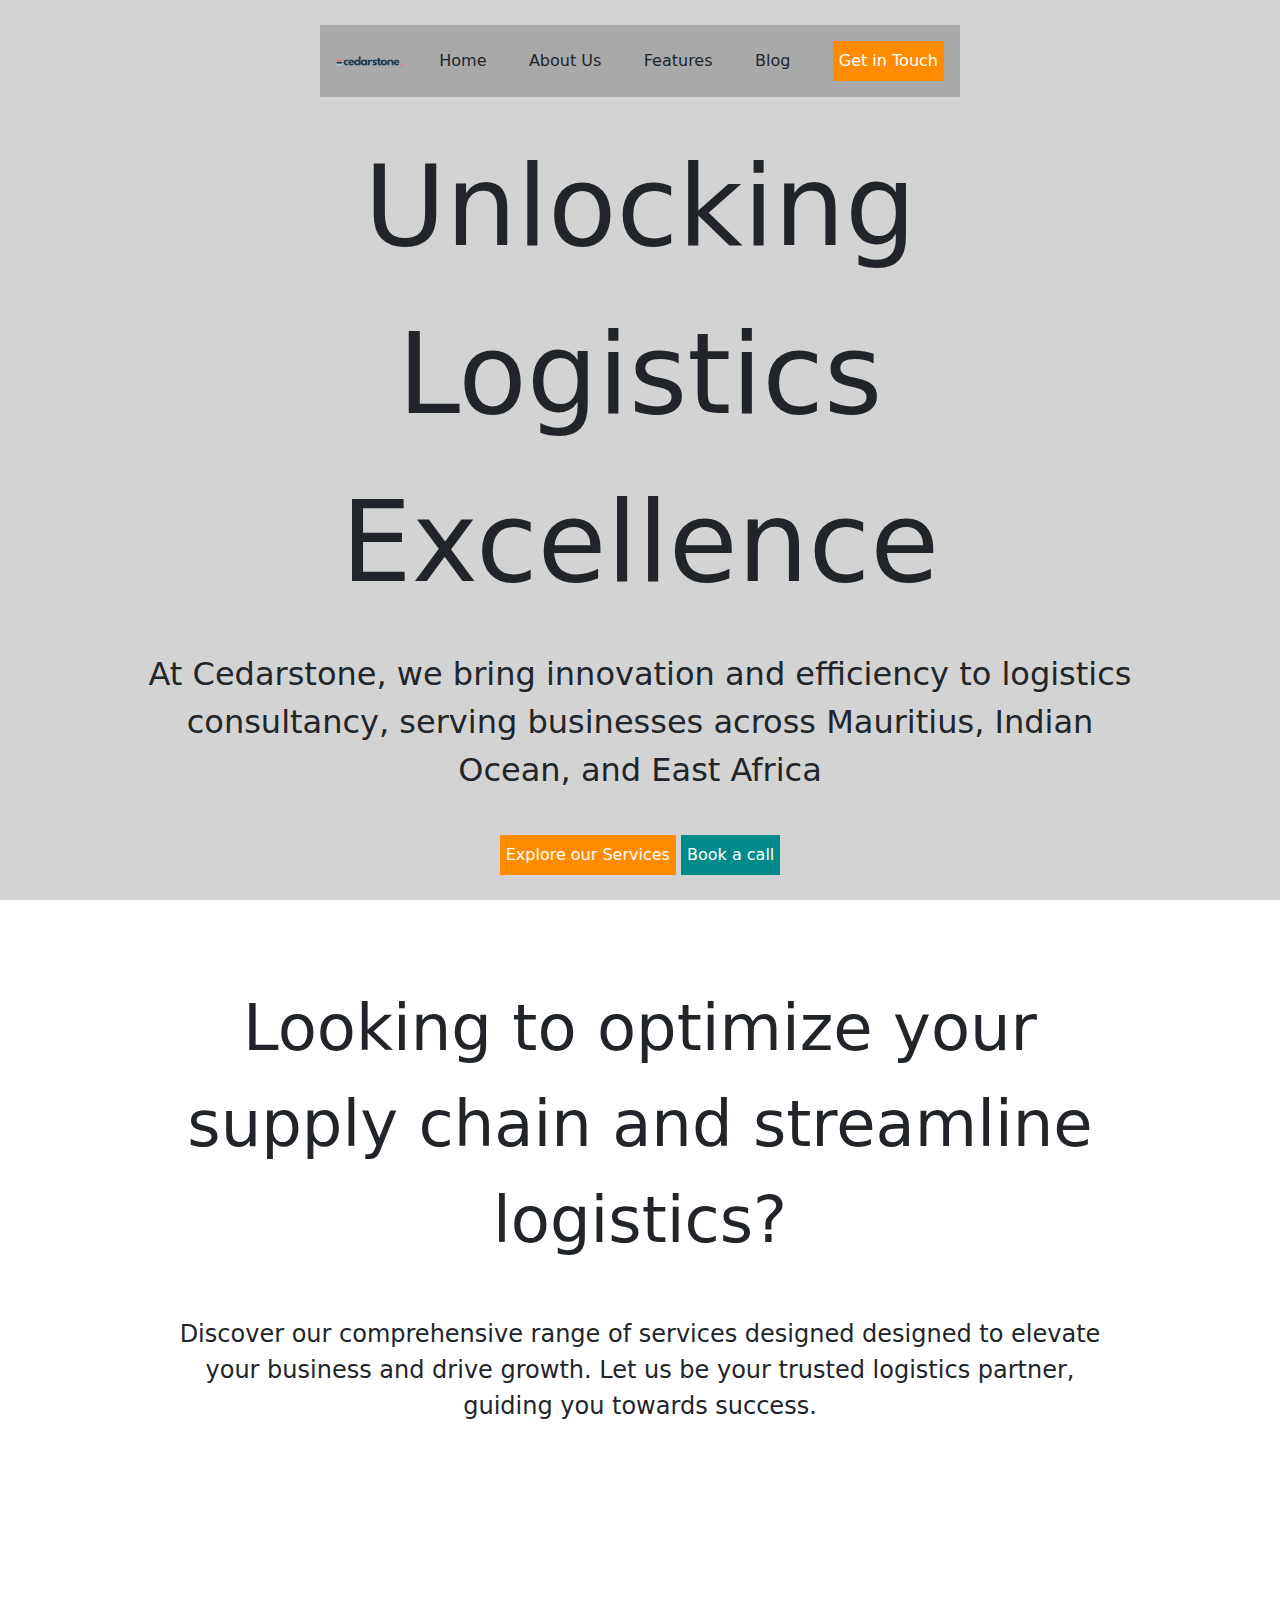
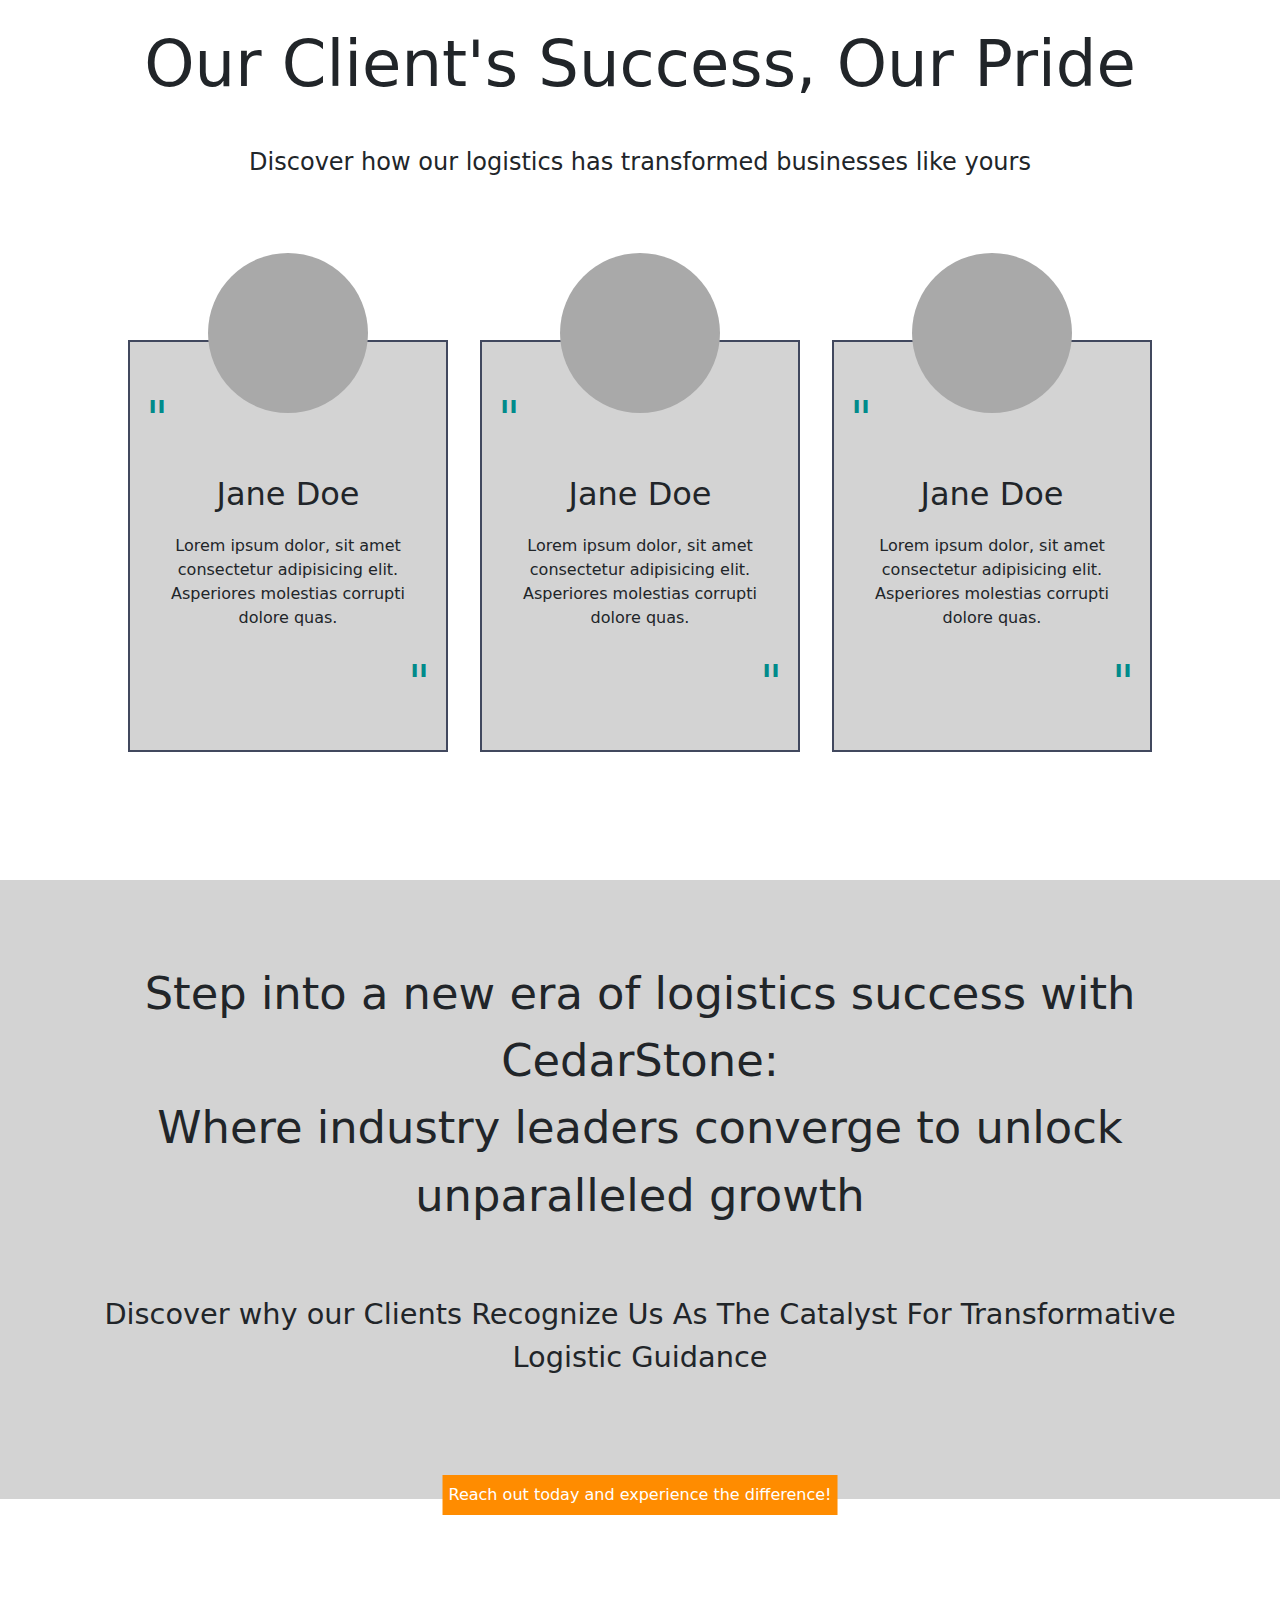
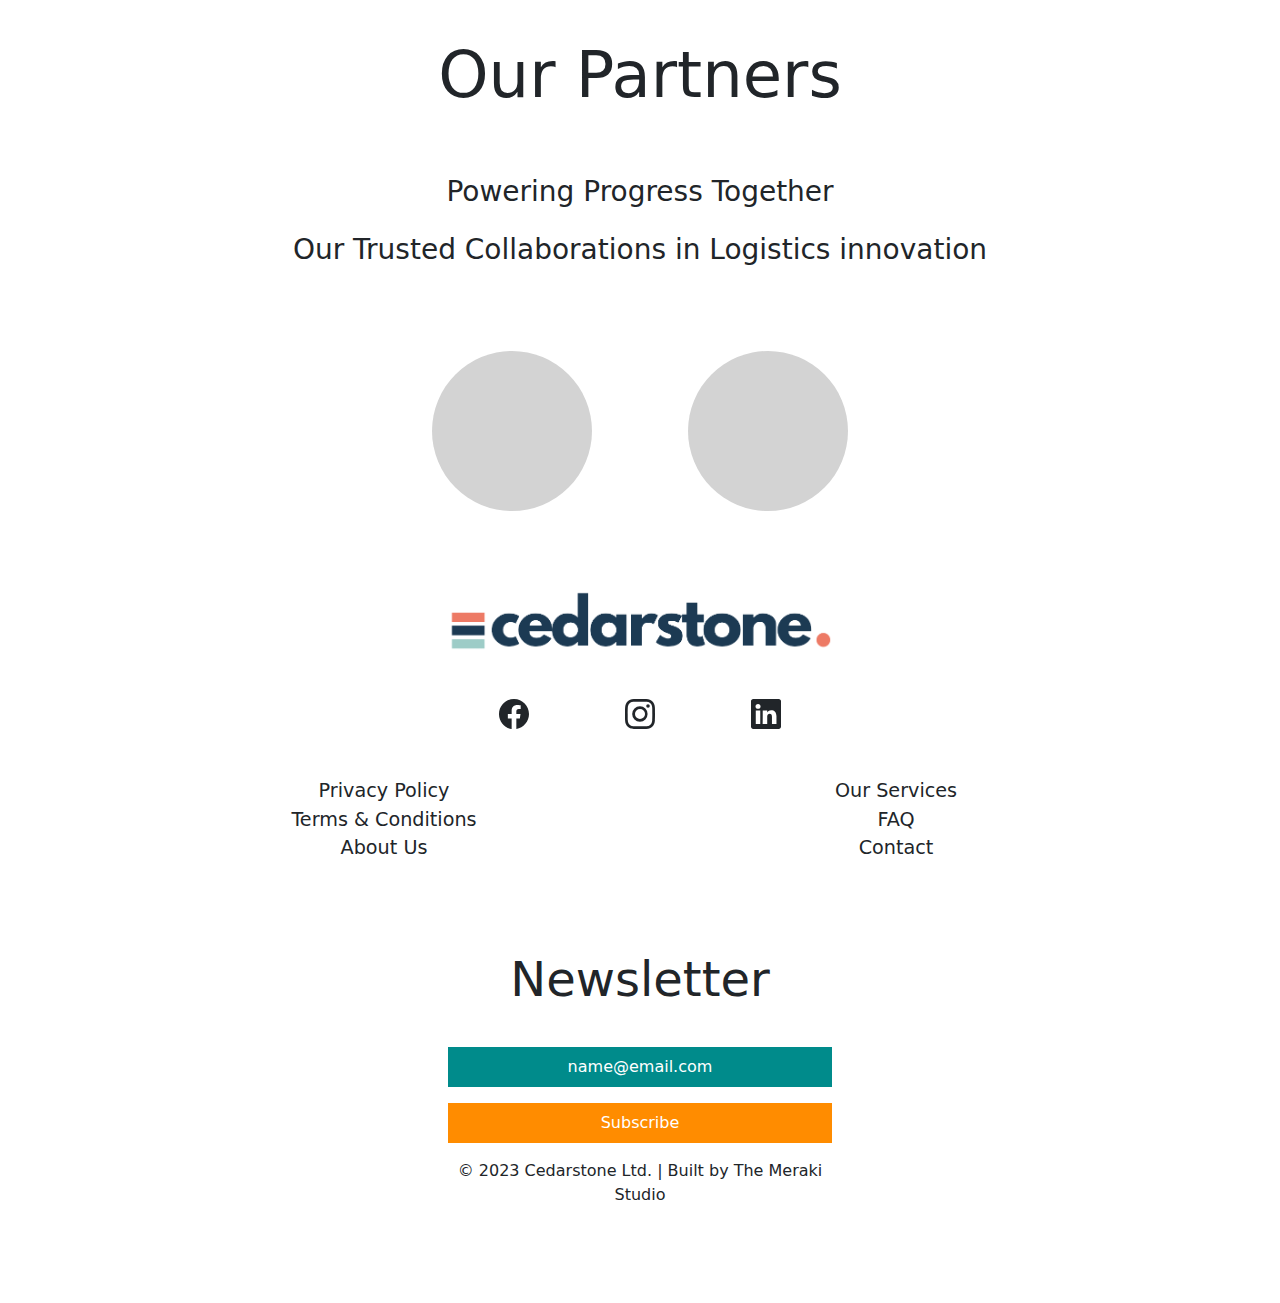
==== index.html @ c0233204 "Add files via upload" ====
<!DOCTYPE html>
<html lang="en">

<head>
  <meta charset="UTF-8">
  <meta name="viewport" content="width=device-width, initial-scale=1.0">
  <title>CedarStone</title>
  <link rel="shortcut icon" href="./Images/Cedarstone_Icon.png" type="image/x-icon">
  <link rel="stylesheet" href="style.css">
  <link rel="stylesheet" href="https://cdn.jsdelivr.net/npm/bootstrap@5.3.1/dist/css/bootstrap.min.css">
</head>

<body>

  <div class="hero">
    <nav class="hero-navbar">
      <div class="hero-navbar-item bg-img">
        <img src="./Images/Cedarstone_Logo_compressed-2-removebg-preview.png" alt="CedarStone logo" loading="lazy"
          width="110%">
      </div>
      <div>Home</div>
      <div>About Us</div>
      <div>Features</div>
      <div>Blog</div>
      <div><button class="yellow-button">Get in Touch</button></div>
    </nav>
    <header class="hero-header">Unlocking Logistics Excellence</header>
    <p class="hero-text">At Cedarstone, we bring innovation and efficiency to logistics
      consultancy, serving businesses across Mauritius, Indian Ocean, and East
      Africa</p>
    <div class="hero-buttons">
      <button class="yellow-button">Explore our Services</button>
      <button class="cyan-button">Book a call</button>
    </div>
  </div>

  <section class="secion">
    <header class="section-header">Looking to optimize your supply chain and streamline logistics?</header>
    <p class="section-text">Discover our comprehensive range of services designed designed to elevate your business and
      drive growth. Let
      us be your trusted logistics partner, guiding you towards success.
    </p>
  </section>

  <Section class="carousel-container">
    <div class="carousel-container-item"></div>
    <div class="carousel-container-item"></div>
    <div class="carousel-container-item"></div>
    <div class="carousel-container-item"></div>
    <div class="carousel-container-item"></div>
  </Section>

  <section>
    <header class="testimonial-header">Our Client's Success, Our Pride</header>
    <p class="testimonial-sub-header">Discover how our logistics has transformed businesses like yours</p>
    <div class="testimonial-container">
      <div class="testimonial">
        <div class="testimonial-pic"></div>
        <p class="cyan testimonial-tick" style="text-align: left;">"</p>
        <p class="testimonial-name">Jane Doe</p>
        <p style="text-align: center;">Lorem ipsum dolor, sit amet consectetur adipisicing elit. Asperiores molestias
          corrupti dolore quas.</p>
        <p class="cyan testimonial-tick" style="text-align: right;">"</p>
      </div>
      <div class="testimonial">
        <div class="testimonial-pic"></div>
        <p class="cyan testimonial-tick" style="text-align: left;">"</p>
        <p class="testimonial-name">Jane Doe</p>
        <p style="text-align: center;">Lorem ipsum dolor, sit amet consectetur adipisicing elit. Asperiores molestias
          corrupti dolore quas.</p>
        <p class="cyan testimonial-tick" style="text-align: right;">"</p>
      </div>
      <div class="testimonial">
        <div class="testimonial-pic"></div>
        <p class="cyan testimonial-tick" style="text-align: left;">"</p>
        <p class="testimonial-name">Jane Doe</p>
        <p style="text-align: center;">Lorem ipsum dolor, sit amet consectetur adipisicing elit. Asperiores molestias
          corrupti dolore quas.</p>
        <p class="cyan testimonial-tick" style="text-align: right;">"</p>
      </div>
    </div>
  </section>

  <section class="cta">
    <div class="cta-container">
      <header class="cta-header">Step into a new era of logistics success with CedarStone:</header>
      <header class="cta-header">Where industry leaders converge to unlock unparalleled growth</header>
      <p class="cta-text">Discover why our Clients Recognize Us As The Catalyst For Transformative Logistic Guidance</p>
      <button class="yellow-button cta-button">Reach out today and experience the difference!</button>
    </div>
  </section>

  <section>
    <header class="partner-header">Our Partners</header>
    <p class="partner-text">Powering Progress Together</p>
    <p class="partner-text">Our Trusted Collaborations in Logistics innovation</p>
    <div class="partner-container">
      <div class="partner-pic"></div>
      <div class="partner-pic"></div>
    </div>
  </section>

  <footer>
    <div class="gallery-container">
      <img src="./Images/Cedarstone_Logo_compressed-2-removebg-preview.png" alt="Cedarstone logo" class="footer-pic">
      <div class="gallery-inner-container">
        <svg xmlns="http://www.w3.org/2000/svg" width="30" height="30" fill="currentColor" class="bi bi-facebook"
          viewBox="0 0 16 16">
          <path
            d="M16 8.049c0-4.446-3.582-8.05-8-8.05C3.58 0-.002 3.603-.002 8.05c0 4.017 2.926 7.347 6.75 7.951v-5.625h-2.03V8.05H6.75V6.275c0-2.017 1.195-3.131 3.022-3.131.876 0 1.791.157 1.791.157v1.98h-1.009c-.993 0-1.303.621-1.303 1.258v1.51h2.218l-.354 2.326H9.25V16c3.824-.604 6.75-3.934 6.75-7.951z" />
        </svg>
        <svg xmlns="http://www.w3.org/2000/svg" width="30" height="30" fill="currentColor" class="bi bi-instagram"
          viewBox="0 0 16 16">
          <path
            d="M8 0C5.829 0 5.556.01 4.703.048 3.85.088 3.269.222 2.76.42a3.917 3.917 0 0 0-1.417.923A3.927 3.927 0 0 0 .42 2.76C.222 3.268.087 3.85.048 4.7.01 5.555 0 5.827 0 8.001c0 2.172.01 2.444.048 3.297.04.852.174 1.433.372 1.942.205.526.478.972.923 1.417.444.445.89.719 1.416.923.51.198 1.09.333 1.942.372C5.555 15.99 5.827 16 8 16s2.444-.01 3.298-.048c.851-.04 1.434-.174 1.943-.372a3.916 3.916 0 0 0 1.416-.923c.445-.445.718-.891.923-1.417.197-.509.332-1.09.372-1.942C15.99 10.445 16 10.173 16 8s-.01-2.445-.048-3.299c-.04-.851-.175-1.433-.372-1.941a3.926 3.926 0 0 0-.923-1.417A3.911 3.911 0 0 0 13.24.42c-.51-.198-1.092-.333-1.943-.372C10.443.01 10.172 0 7.998 0h.003zm-.717 1.442h.718c2.136 0 2.389.007 3.232.046.78.035 1.204.166 1.486.275.373.145.64.319.92.599.28.28.453.546.598.92.11.281.24.705.275 1.485.039.843.047 1.096.047 3.231s-.008 2.389-.047 3.232c-.035.78-.166 1.203-.275 1.485a2.47 2.47 0 0 1-.599.919c-.28.28-.546.453-.92.598-.28.11-.704.24-1.485.276-.843.038-1.096.047-3.232.047s-2.39-.009-3.233-.047c-.78-.036-1.203-.166-1.485-.276a2.478 2.478 0 0 1-.92-.598 2.48 2.48 0 0 1-.6-.92c-.109-.281-.24-.705-.275-1.485-.038-.843-.046-1.096-.046-3.233 0-2.136.008-2.388.046-3.231.036-.78.166-1.204.276-1.486.145-.373.319-.64.599-.92.28-.28.546-.453.92-.598.282-.11.705-.24 1.485-.276.738-.034 1.024-.044 2.515-.045v.002zm4.988 1.328a.96.96 0 1 0 0 1.92.96.96 0 0 0 0-1.92zm-4.27 1.122a4.109 4.109 0 1 0 0 8.217 4.109 4.109 0 0 0 0-8.217zm0 1.441a2.667 2.667 0 1 1 0 5.334 2.667 2.667 0 0 1 0-5.334z" />
        </svg>
        <svg xmlns="http://www.w3.org/2000/svg" width="30" height="30" fill="currentColor" class="bi bi-linkedin"
          viewBox="0 0 16 16">
          <path
            d="M0 1.146C0 .513.526 0 1.175 0h13.65C15.474 0 16 .513 16 1.146v13.708c0 .633-.526 1.146-1.175 1.146H1.175C.526 16 0 15.487 0 14.854V1.146zm4.943 12.248V6.169H2.542v7.225h2.401zm-1.2-8.212c.837 0 1.358-.554 1.358-1.248-.015-.709-.52-1.248-1.342-1.248-.822 0-1.359.54-1.359 1.248 0 .694.521 1.248 1.327 1.248h.016zm4.908 8.212V9.359c0-.216.016-.432.08-.586.173-.431.568-.878 1.232-.878.869 0 1.216.662 1.216 1.634v3.865h2.401V9.25c0-2.22-1.184-3.252-2.764-3.252-1.274 0-1.845.7-2.165 1.193v.025h-.016a5.54 5.54 0 0 1 .016-.025V6.169h-2.4c.03.678 0 7.225 0 7.225h2.4z" />
        </svg>
      </div>
    </div>
    <div class="footer-container">
      <div class="footer-text">Privacy Policy</div>
      <div class="footer-text">Our Services</div>
      <div class="footer-text">Terms & Conditions</div>
      <div class="footer-text">FAQ</div>
      <div class="footer-text">About Us</div>
      <div class="footer-text">Contact</div>
    </div>
    <div class="newsletter-container">
      <p class="newsletter-container-header">Newsletter</p>
      <button class="cyan-button">name@email.com</button>
      <button class="yellow-button">Subscribe</button>
      <p style="text-align: center;">&#169; 2023 Cedarstone Ltd. | Built by The Meraki Studio</p>
    </div>
  </footer>

  <script src="https://cdn.jsdelivr.net/npm/bootstrap@5.3.1/dist/js/bootstrap.bundle.min.js"></script>
</body>

</html>
---- style.css ----
.hero{
    height: 100vh;
    background-color: lightgray;
    display: flex;
    flex-direction: column;
    justify-content: space-evenly;
    align-items: center;
}

.hero-navbar{
    background-color: darkgrey;
    max-width: 50%;
    padding: 1rem;
    display: flex;
    flex-direction: row;
    justify-content: space-between;
    align-items: center;
}

.hero-navbar-item{
    width: 10%;
}

.hero-header{
    max-width: 80%;
    font-size: 7rem;
    text-align: center;
}

.hero-text{
    max-width: 80%;
    font-size: 2rem;
    text-align: center;
}

.cyan-button{
    background-color: darkcyan;
    color: white;
    border: none;
    height: 2.5rem;
}

.cyan{
    color: darkcyan;
}

.yellow-button{
    background-color: darkorange;
    color: white;
    border: none;
    height: 2.5rem;
}

.secion{
    padding: 4rem;
}

.section-header{
    font-size: 4rem;
    max-width: 80%;
    margin: 1rem auto 0 auto;
    text-align: center;
}

.section-text{
    font-size: 1.5rem;
    max-width: 80%;
    margin: 3rem auto;
    text-align: center;
}













.testimonial-header{
    margin-top: 5rem;
    font-size: 4rem;
    text-align: center;
}

.testimonial-sub-header{
    padding: 2rem;
    font-size: 1.5rem;
    text-align: center;
}

.testimonial-container{
    display: flex;
    flex-direction: row;
    max-width: 80%;
    margin: 8rem auto;
    gap: 2rem;
}

.testimonial{
    background-color: lightgray;
    border: 2px solid #41485e;
    padding: 1rem;
}

.testimonial-pic{
    display: inline-block;
    position: relative;
    left: 50%;
    transform: translateX(-50%);
    top: 10%;
    background-color: darkgray;
    height: 10rem;
    width: 10rem;
    margin-top: -10rem;
    border-radius: 50%;
    z-index: 9999;
}

.testimonial-tick{
    font-size: 3rem;
    font-family: 700;
}

.testimonial-name{
    text-align: center;
    font-size: 2rem;
    font-family: 500;
}

.cta{
    background-color: lightgray;
    padding: 5rem 0 0 0;
    margin-bottom: 5rem;
}

.cta-container{
    max-width: 84%; 
    margin: 0 auto;
}

.cta-header{
    font-size: 2.8rem;
    text-align: center;
}

.cta-text{
    font-size: 1.8rem;
    text-align: center;
    padding: 4rem 0;
}

.cta-button{
    position: relative;
    left: 50%;
    transform: translateX(-50%);
    top: 1rem;
}

.partner-header{
    font-size: 4rem;
    text-align: center;
    margin: 8rem auto 3rem auto;
}

.partner-text{
    font-size: 1.75rem;
    text-align: center;
}

.partner-container{
    display: flex;
    flex-direction: row;
    justify-content: space-around;
    margin: 5rem auto;
    max-width: 40%;
}

.partner-pic{
    width: 10rem;
    height: 10rem;
    background-color: lightgray;
    border-radius: 50%;
}

.gallery-container{
    display: flex;
    flex-direction: column;
    max-width: 60%;
    margin: 3rem auto;
    gap: 3rem;
    justify-content: center;
    align-items: center;
}

.gallery-inner-container{
    display: flex;
    flex-direction: row;
    justify-content: space-around;
    gap: 6rem;
}

.footer-pic{
    width: 50%;
}

.footer-container{
    display: grid;
    grid-template-rows: 1fr 1fr 1fr;
    grid-template-columns: 1fr 1fr;
    justify-items: center;
    max-width: 80%;
    margin: 0 auto;
}

.footer-text{
    font-size: 1.2rem;
}

.newsletter-container{
    display: flex;
    flex-direction: column;
    max-width: 30%;
    margin: 5rem auto;
    gap: 1rem;
}

.newsletter-container-header{
    font-size: 3rem;
    text-align: center;
}
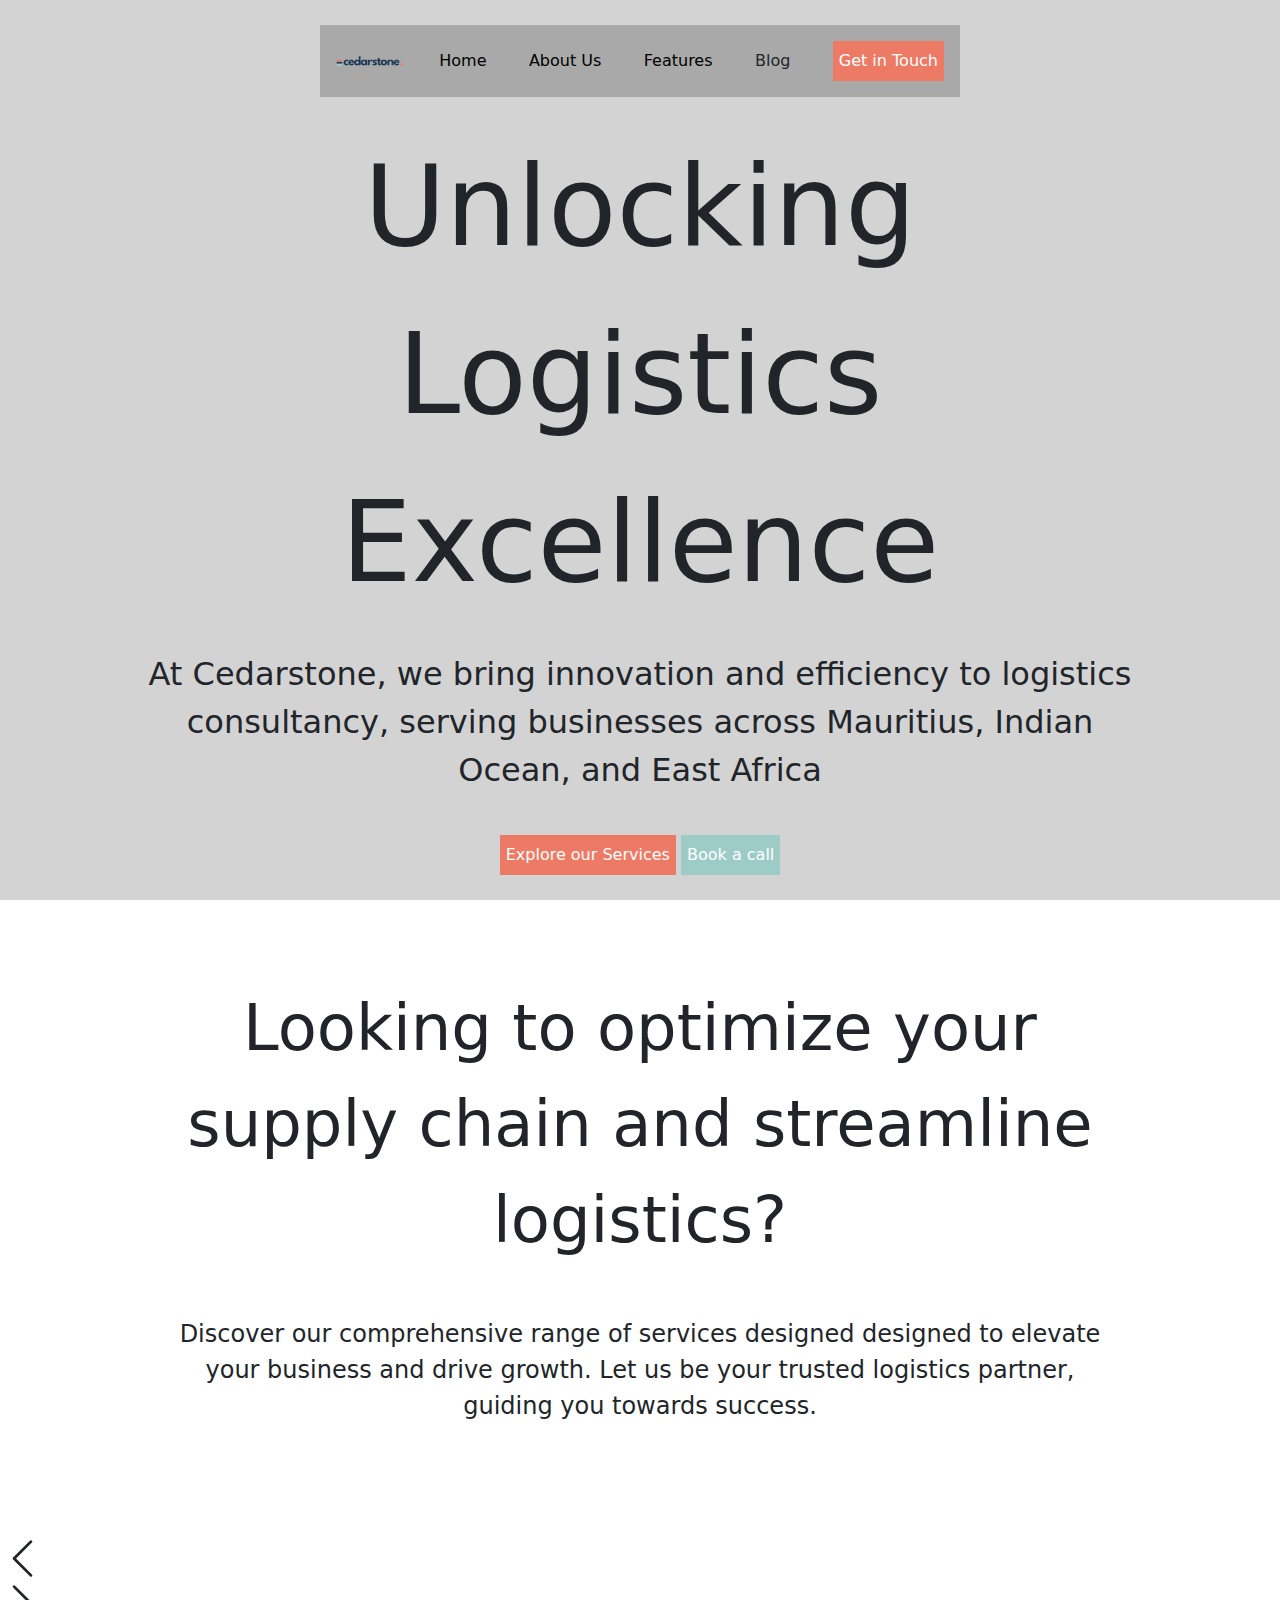
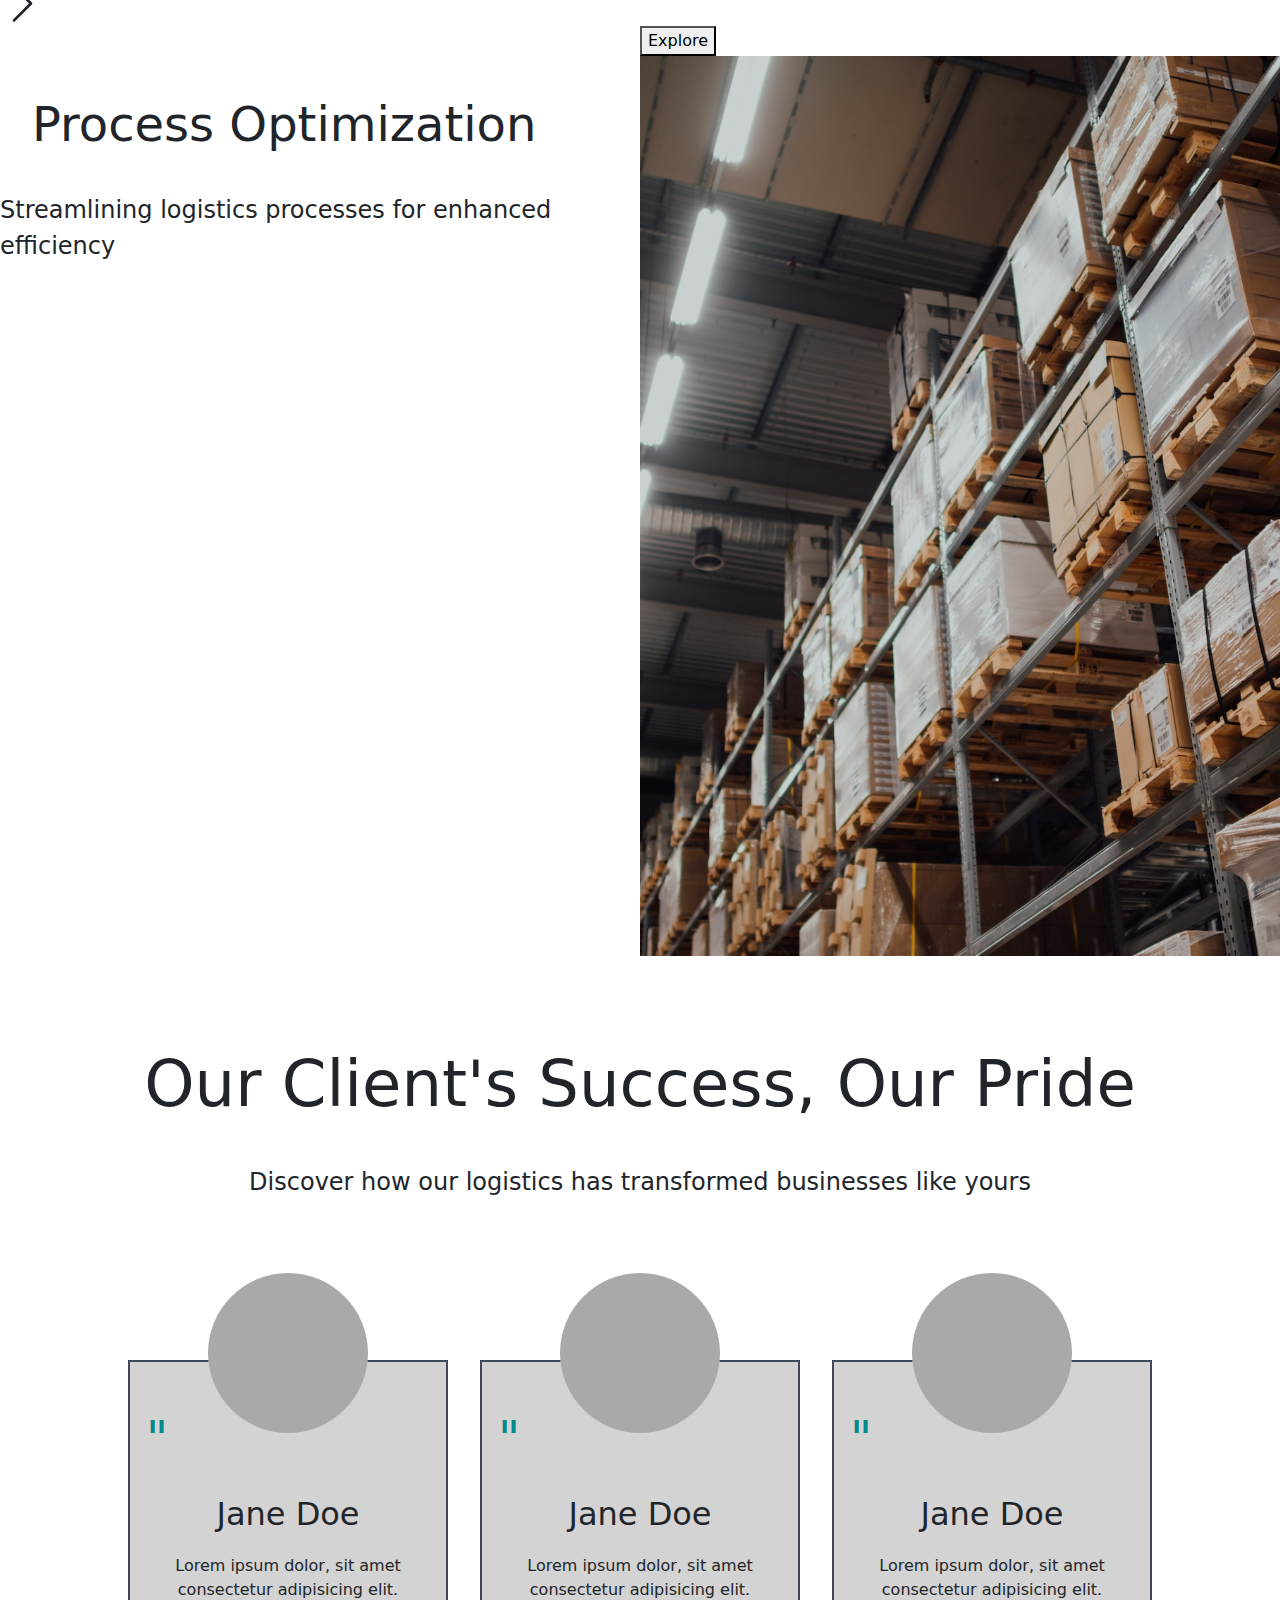
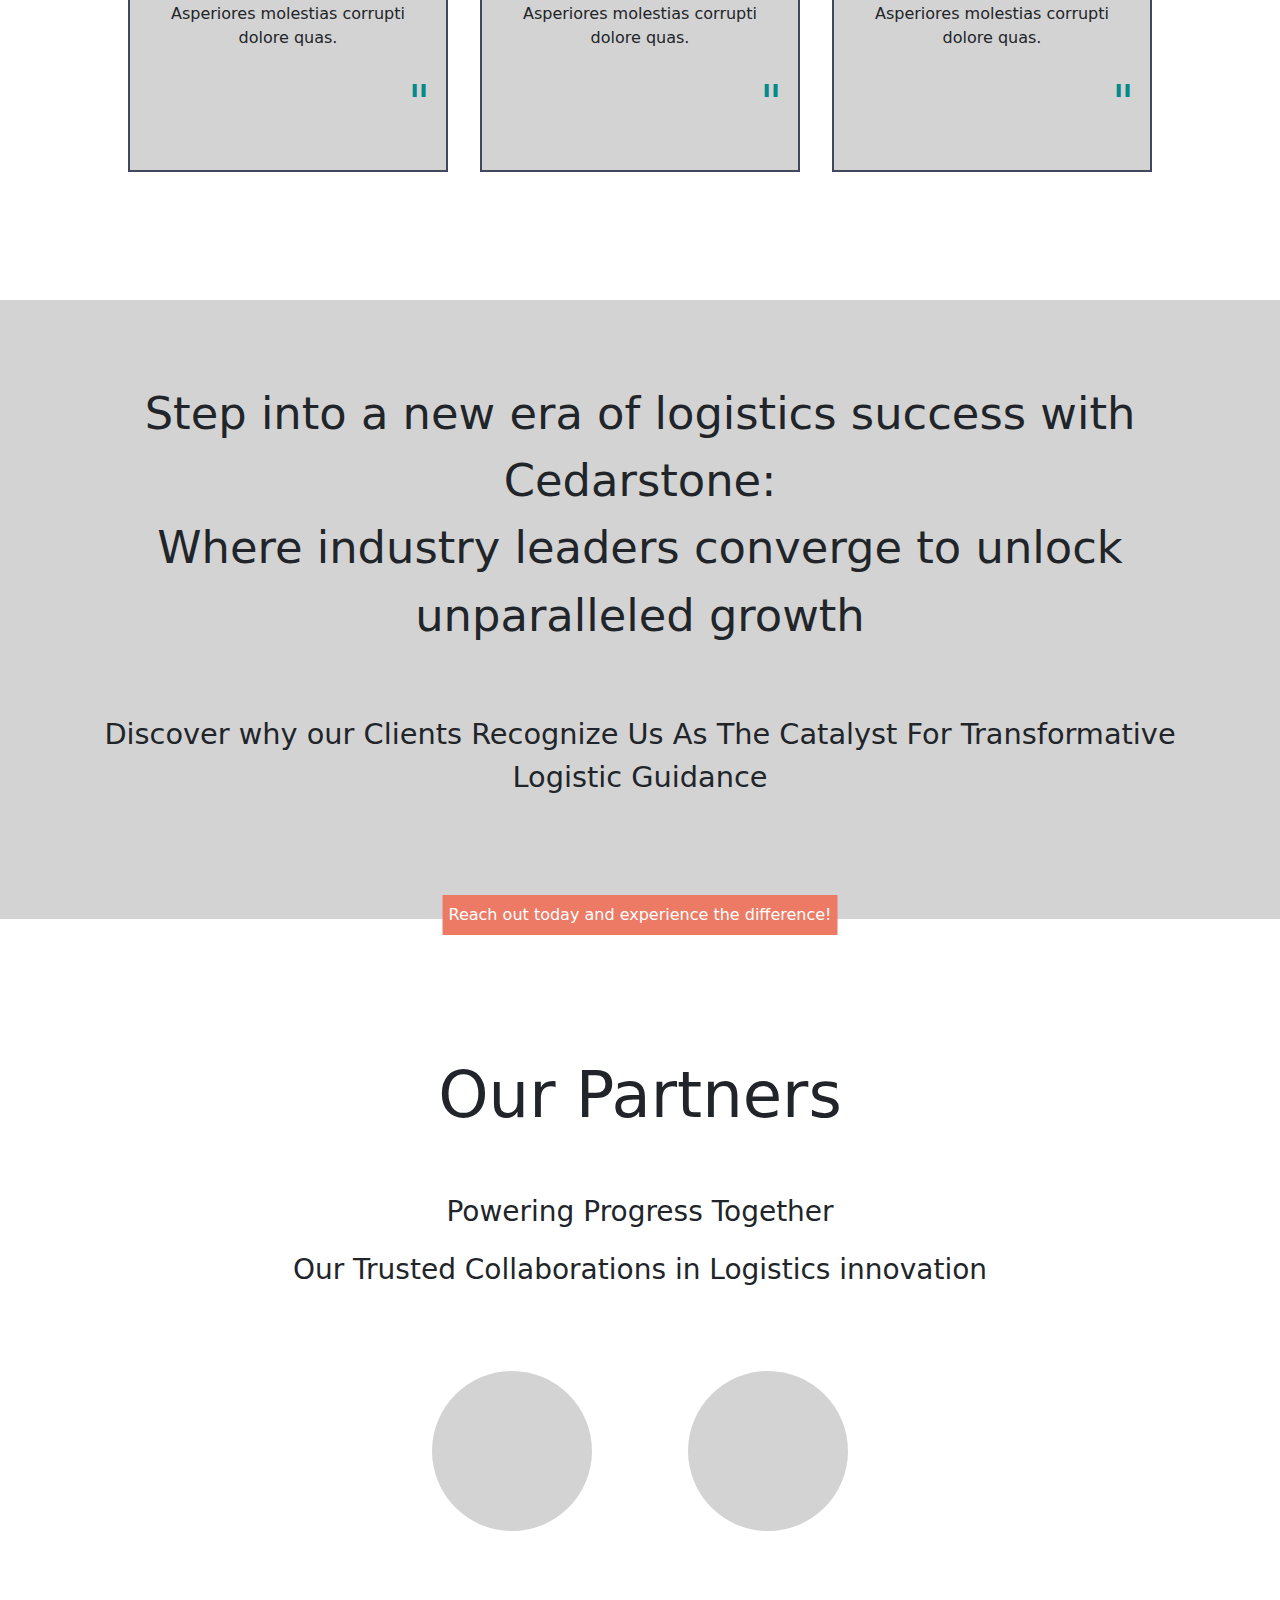
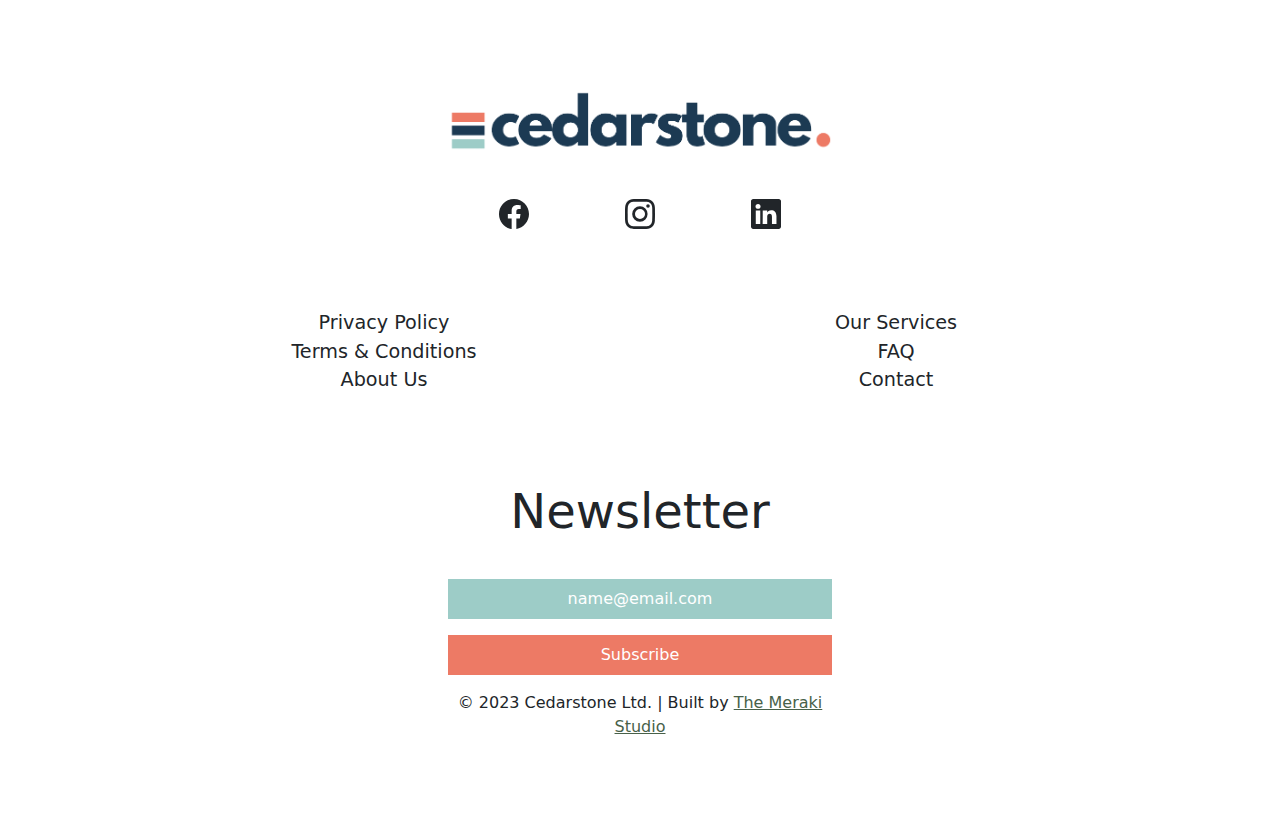
==== commit 1ac3c76c: "Add files via upload" ====
--- a/index.html
+++ b/index.html
@@ -14,15 +14,15 @@
 
   <div class="hero">
     <nav class="hero-navbar">
-      <div class="hero-navbar-item bg-img">
+      <div class="hero-navbar-item">
         <img src="./Images/Cedarstone_Logo_compressed-2-removebg-preview.png" alt="CedarStone logo" loading="lazy"
           width="110%">
       </div>
-      <div>Home</div>
-      <div>About Us</div>
-      <div>Features</div>
+      <div><a href="./index.html">Home</a></div>
+      <div><a href="./about.html">About Us</a></div>
+      <div><a href="./features.html">Features</a></div>
       <div>Blog</div>
-      <div><button class="yellow-button">Get in Touch</button></div>
+      <div><button class="yellow-button"><a href="./contact.html" style="color: white;">Get in Touch</a></button></div>
     </nav>
     <header class="hero-header">Unlocking Logistics Excellence</header>
     <p class="hero-text">At Cedarstone, we bring innovation and efficiency to logistics
@@ -42,12 +42,59 @@
     </p>
   </section>
 
+  <div onclick="goLeft()">
+    <svg xmlns="http://www.w3.org/2000/svg" width="45" height="45" fill="currentColor" class="bi bi-chevron-left"
+      viewBox="0 0 16 16">
+      <path fill-rule="evenodd"
+        d="M11.354 1.646a.5.5 0 0 1 0 .708L5.707 8l5.647 5.646a.5.5 0 0 1-.708.708l-6-6a.5.5 0 0 1 0-.708l6-6a.5.5 0 0 1 .708 0z" />
+    </svg>
+  </div>
+  <div onclick="goRight()">
+    <svg xmlns="http://www.w3.org/2000/svg" width="45" height="45" fill="currentColor" class="bi bi-chevron-right"
+      viewBox="0 0 16 16">
+      <path fill-rule="evenodd"
+        d="M4.646 1.646a.5.5 0 0 1 .708 0l6 6a.5.5 0 0 1 0 .708l-6 6a.5.5 0 0 1-.708-.708L10.293 8 4.646 2.354a.5.5 0 0 1 0-.708z" />
+    </svg>
+  </div>
+  <button class="carousel-button">Explore</button>
   <Section class="carousel-container">
-    <div class="carousel-container-item"></div>
-    <div class="carousel-container-item"></div>
-    <div class="carousel-container-item"></div>
-    <div class="carousel-container-item"></div>
-    <div class="carousel-container-item"></div>
+    <div class="carousel-container-inner">
+      <div class="carousel-container-item">
+        <img src="./Images/pic1.jpg" alt="" class="carousel-image image-right">
+        <div class="carousel-text">
+          <header>Process Optimization</header>
+          <p>Streamlining logistics processes for enhanced efficiency</p>
+        </div>
+      </div>
+      <div class="carousel-container-item">
+        <img src="./Images/pic2.jpg" alt="" class="carousel-image image-left">
+        <div class="carousel-text">
+          <header>Technology Integration</header>
+          <p>Cutting-edge solutions for optimized logistics operations</p>
+        </div>
+      </div>
+      <div class="carousel-container-item">
+        <img src="./Images/pic5.jpg" alt="" class="carousel-image image-right">
+        <div class="carousel-text">
+          <header>Training & Skill Development</header>
+          <p>Customized programs to empower your workforce.</p>
+        </div>
+      </div>
+      <div class="carousel-container-item">
+        <img src="./Images/pic2.jpg" alt="" class="carousel-image image-left">
+        <div class="carousel-text">
+          <header>Warehouse Design & Layout</header>
+          <p>Maximize Space and improve operational flow</p>
+        </div>
+      </div>
+      <div class="carousel-container-item">
+        <img src="./Images/pic1.jpg" alt="" class="carousel-image image-right">
+        <div class="carousel-text">
+          <header>Sustainabilty Initiatives</header>
+          <p>Green solutions for a reduced environment impact</p>
+        </div>
+      </div>
+    </div>
   </Section>
 
   <section>
@@ -83,7 +130,7 @@
 
   <section class="cta">
     <div class="cta-container">
-      <header class="cta-header">Step into a new era of logistics success with CedarStone:</header>
+      <header class="cta-header">Step into a new era of logistics success with Cedarstone:</header>
       <header class="cta-header">Where industry leaders converge to unlock unparalleled growth</header>
       <p class="cta-text">Discover why our Clients Recognize Us As The Catalyst For Transformative Logistic Guidance</p>
       <button class="yellow-button cta-button">Reach out today and experience the difference!</button>
@@ -133,11 +180,14 @@
       <p class="newsletter-container-header">Newsletter</p>
       <button class="cyan-button">name@email.com</button>
       <button class="yellow-button">Subscribe</button>
-      <p style="text-align: center;">&#169; 2023 Cedarstone Ltd. | Built by The Meraki Studio</p>
+      <p style="text-align: center;">&#169; 2023 Cedarstone Ltd. | Built by <span>
+          <a href="https://themerakistudio.co/" style="color: #486149;">The Meraki Studio</a></span>
+      </p>
     </div>
   </footer>
 
   <script src="https://cdn.jsdelivr.net/npm/bootstrap@5.3.1/dist/js/bootstrap.bundle.min.js"></script>
+  <script src="index.js"></script>
 </body>
 
 </html>--- a/style.css
+++ b/style.css
@@ -1,4 +1,4 @@
-.hero{
+.hero {
     height: 100vh;
     background-color: lightgray;
     display: flex;
@@ -7,7 +7,7 @@
     align-items: center;
 }
 
-.hero-navbar{
+.hero-navbar {
     background-color: darkgrey;
     max-width: 50%;
     padding: 1rem;
@@ -17,83 +17,184 @@
     align-items: center;
 }
 
-.hero-navbar-item{
+.hero-navbar-item {
     width: 10%;
 }
 
-.hero-header{
+.hero-navbar a {
+    text-decoration: none;
+    color: black;
+}
+
+.hero-header {
     max-width: 80%;
     font-size: 7rem;
     text-align: center;
 }
 
-.hero-text{
+.hero-text {
     max-width: 80%;
     font-size: 2rem;
     text-align: center;
 }
 
-.cyan-button{
-    background-color: darkcyan;
+.cyan-button {
+    background-color: #9dccc7;
     color: white;
     border: none;
     height: 2.5rem;
 }
 
-.cyan{
+.cyan {
     color: darkcyan;
 }
 
-.yellow-button{
-    background-color: darkorange;
+.yellow-button {
+    background-color: #ed7a65;
     color: white;
     border: none;
     height: 2.5rem;
 }
 
-.secion{
+.secion {
     padding: 4rem;
 }
 
-.section-header{
+.section-header {
     font-size: 4rem;
     max-width: 80%;
     margin: 1rem auto 0 auto;
     text-align: center;
 }
 
-.section-text{
+.section-text {
     font-size: 1.5rem;
     max-width: 80%;
     margin: 3rem auto;
     text-align: center;
 }
 
-
-
-
-
-
-
-
-
-
-
-
-
-.testimonial-header{
+.carousel-container {
+    /* height: 100vh; */
+    /* display: flex; */
+    /* flex-direction: row; */
+    width: 100%;
+    height: 100vh;
+    overflow: hidden;
+}
+
+.carousel-container-inner {
+    display: flex;
+    flex-direction: row;
+    width: 100%;
+    /* transition: transform 5s ease-in-out; */
+    animation: slider 10s ease-in-out 2s infinite;
+}
+
+.carousel-container-item {
+    /* height: 50%;
+    width: 50%;
+    flex-shrink: 0;*/
+    flex: 0 0 100%;
+    /* padding: 20px; */
+    /* text-align: center; */
+    /* background-color: #3498db; */
+    /* color: #fff; */
+    /* font-size: 2rem; */
+}
+
+.carousel-image{
+    width: 50%;
+    height: 100vh;
+    object-fit: cover;
+}
+
+.image-left{
+    float: left;
+}
+
+.image-right{
+    float: right;
+}
+
+/* .carousel-text{
+   padding: 2rem;
+} */
+
+.carousel-button{
+    margin-left: 50%;
+}
+
+.carousel-text header{
+    font-size: 3rem;
+    padding: 2rem;
+}
+
+.carousel-text p{
+    font-size: 1.5rem;
+}
+
+
+.carousel-container-item:nth-child(2) {
+    animation-delay: 5s;
+}
+
+.carousel-container-item:nth-child(3) {
+    animation-delay: 2s;
+}
+
+.carousel-container-item:nth-child(4) {
+    animation-delay: 2s;
+}
+
+.carousel-container-item:nth-child(5) {
+    animation-delay: 2s;
+}
+
+@keyframes slider {
+
+    0%,
+    100% {
+        transform: translateX(0);
+    }
+
+    20% {
+        transform: translateX(-100%);
+    }
+
+    40% {
+        transform: translateX(-200%);
+    }
+
+    60% {
+        transform: translateX(-300%);
+    }
+
+    80% {
+        transform: translateX(-400%);
+    }
+}
+
+
+
+
+
+
+
+
+.testimonial-header {
     margin-top: 5rem;
     font-size: 4rem;
     text-align: center;
 }
 
-.testimonial-sub-header{
+.testimonial-sub-header {
     padding: 2rem;
     font-size: 1.5rem;
     text-align: center;
 }
 
-.testimonial-container{
+.testimonial-container {
     display: flex;
     flex-direction: row;
     max-width: 80%;
@@ -101,13 +202,13 @@
     gap: 2rem;
 }
 
-.testimonial{
+.testimonial {
     background-color: lightgray;
     border: 2px solid #41485e;
     padding: 1rem;
 }
 
-.testimonial-pic{
+.testimonial-pic {
     display: inline-block;
     position: relative;
     left: 50%;
@@ -121,58 +222,58 @@
     z-index: 9999;
 }
 
-.testimonial-tick{
+.testimonial-tick {
     font-size: 3rem;
     font-family: 700;
 }
 
-.testimonial-name{
+.testimonial-name {
     text-align: center;
     font-size: 2rem;
     font-family: 500;
 }
 
-.cta{
+.cta {
     background-color: lightgray;
     padding: 5rem 0 0 0;
     margin-bottom: 5rem;
 }
 
-.cta-container{
-    max-width: 84%; 
+.cta-container {
+    max-width: 84%;
     margin: 0 auto;
 }
 
-.cta-header{
+.cta-header {
     font-size: 2.8rem;
     text-align: center;
 }
 
-.cta-text{
+.cta-text {
     font-size: 1.8rem;
     text-align: center;
     padding: 4rem 0;
 }
 
-.cta-button{
+.cta-button {
     position: relative;
     left: 50%;
     transform: translateX(-50%);
     top: 1rem;
 }
 
-.partner-header{
+.partner-header {
     font-size: 4rem;
     text-align: center;
     margin: 8rem auto 3rem auto;
 }
 
-.partner-text{
+.partner-text {
     font-size: 1.75rem;
     text-align: center;
 }
 
-.partner-container{
+.partner-container {
     display: flex;
     flex-direction: row;
     justify-content: space-around;
@@ -180,35 +281,35 @@
     max-width: 40%;
 }
 
-.partner-pic{
+.partner-pic {
     width: 10rem;
     height: 10rem;
     background-color: lightgray;
     border-radius: 50%;
 }
 
-.gallery-container{
+.gallery-container {
     display: flex;
     flex-direction: column;
     max-width: 60%;
-    margin: 3rem auto;
+    margin: 10rem auto 5rem auto;
     gap: 3rem;
     justify-content: center;
     align-items: center;
 }
 
-.gallery-inner-container{
+.gallery-inner-container {
     display: flex;
     flex-direction: row;
     justify-content: space-around;
     gap: 6rem;
 }
 
-.footer-pic{
+.footer-pic {
     width: 50%;
 }
 
-.footer-container{
+.footer-container {
     display: grid;
     grid-template-rows: 1fr 1fr 1fr;
     grid-template-columns: 1fr 1fr;
@@ -217,11 +318,11 @@
     margin: 0 auto;
 }
 
-.footer-text{
+.footer-text {
     font-size: 1.2rem;
 }
 
-.newsletter-container{
+.newsletter-container {
     display: flex;
     flex-direction: column;
     max-width: 30%;
@@ -229,7 +330,263 @@
     gap: 1rem;
 }
 
-.newsletter-container-header{
+.newsletter-container-header {
     font-size: 3rem;
     text-align: center;
+}
+
+
+
+
+
+
+
+
+
+
+
+
+
+
+
+
+
+
+.about-story {
+    height: 100vh;
+}
+
+.story-header {
+    font-size: 4rem;
+    padding: 10rem 5rem 5rem 10rem;
+}
+
+.story-container {
+    max-width: 70%;
+    margin: 0 auto;
+    padding: 0 3rem;
+    border-left: 5px solid #1c3a53;
+}
+
+.story-text {
+    font-size: 1.3rem;
+}
+
+.legacy-container {
+    display: flex;
+    flex-direction: row;
+    height: 100vh;
+    max-width: 80%;
+    margin: 0 auto;
+    gap: 3rem;
+}
+
+.legacy-image {
+    height: 90vh;
+    max-width: 40%;
+    object-fit: cover;
+    border-radius: 3px;
+}
+
+.legacy-content {
+    display: flex;
+    flex-direction: column;
+    justify-content: center;
+}
+
+.legacy-header {
+    font-size: 3.5rem;
+    padding-bottom: 2rem;
+}
+
+.legacy-text {
+    font-size: 1.3rem;
+}
+
+.about-section {
+    background-image: url(./Images/pic5.jpg);
+    height: 80vh;
+    object-fit: cover;
+}
+
+.about-section-inner-container {
+    height: 80vh;
+    max-width: 80%;
+    margin: 0 auto;
+    display: flex;
+    flex-direction: column;
+    justify-content: center;
+}
+
+.about-section-content {
+    background-color: white;
+    padding: 5rem 8rem;
+    font-size: 1.5rem;
+    text-align: center;
+    border-radius: 3px;
+}
+
+.features-story {
+    height: 80vh;
+}
+
+.orange {
+    color: #ed7a65;
+}
+
+.blue {
+    color: #1c3a53;
+}
+
+.green {
+    color: #9dccc7;
+}
+
+.tile-margin{
+    margin-top: 4rem;
+}
+
+.features-tiles-container {
+    display: flex;
+    flex-direction: row;
+    gap: 2rem;
+    margin: 0 4rem;
+}
+
+.features-tiles-inner-container {
+    display: flex;
+    flex-direction: column;
+    align-items: center;
+    gap: 2rem;
+}
+
+.features-tile {
+    padding: 2rem;
+    border-radius: 3px;
+    height: 40vh;
+    display: flex;
+    flex-direction: column;
+    justify-content: center;
+    align-items: center;
+    box-shadow:
+        0px 0px 3.3px rgba(0, 0, 0, 0.04),
+        0px 0px 11.2px rgba(0, 0, 0, 0.06),
+        0px 0px 50px rgba(0, 0, 0, 0.1);
+}
+
+.features-tile-text {
+    font-size: 2rem;
+    text-align: center;
+    padding-top: 2rem;
+}
+
+.tile-button{
+    height: auto;
+    font-size: 2.5rem;
+    text-align: left;
+    padding: 2rem;
+    border-radius: 3px;
+}
+
+.discount-container{
+    display: flex;
+    flex-direction: row;
+    margin: 6rem 4rem;
+    padding: 4rem 5rem;
+    background-color: #ed7a65;
+    color: white;
+    gap: 5rem;
+    border-radius: 3px;
+}
+
+.discount-inner-container{
+    display: flex;
+    flex-direction: column;
+    justify-content: space-between;
+    max-width: 65%;
+}
+
+.discount-header{
+    font-size: 3rem;
+    font-weight: 600;
+    line-height: normal;
+}
+
+.discount-text{
+    font-size: 1.3rem;
+    padding-top: 1rem;
+}
+
+.discount-button-container{
+    display: flex;
+    flex-direction: column;
+    justify-content: center;
+    align-items: center;
+}
+
+.discount-button{
+    border: none;
+    background-color: white;
+    padding: 1rem;
+    font-size: 2rem;
+    font-weight: 500;
+    border-radius: 3px;
+}
+
+
+
+
+
+
+
+
+
+
+
+
+
+
+
+
+
+.contact-header{
+    font-size: 4rem;
+}
+
+.contact-container{
+    height: 100vh;
+    display: flex;
+    flex-direction: row;
+    max-width: 80%;
+    margin: 0 auto;
+    gap: 5rem;
+    justify-content: center;
+    align-items: center;
+}
+
+.contact-input{
+    border: none;
+    border-bottom: 2px solid #41485e;
+}
+
+.contact-div{
+    padding: 1rem;
+}
+
+.contact-inline-container{
+    display: flex;
+    flex-direction: row;
+    justify-content: center;
+    align-items: center;
+    gap: 0.5rem;
+    font-size: 0.7rem;
+    padding: 0.5rem 1rem;
+}
+
+.contact-button{
+    border: none;
+    padding: 0.5rem 1rem;
+    margin-left: 1rem;
+    background-color: #1c3a53;
+    color: white;
 }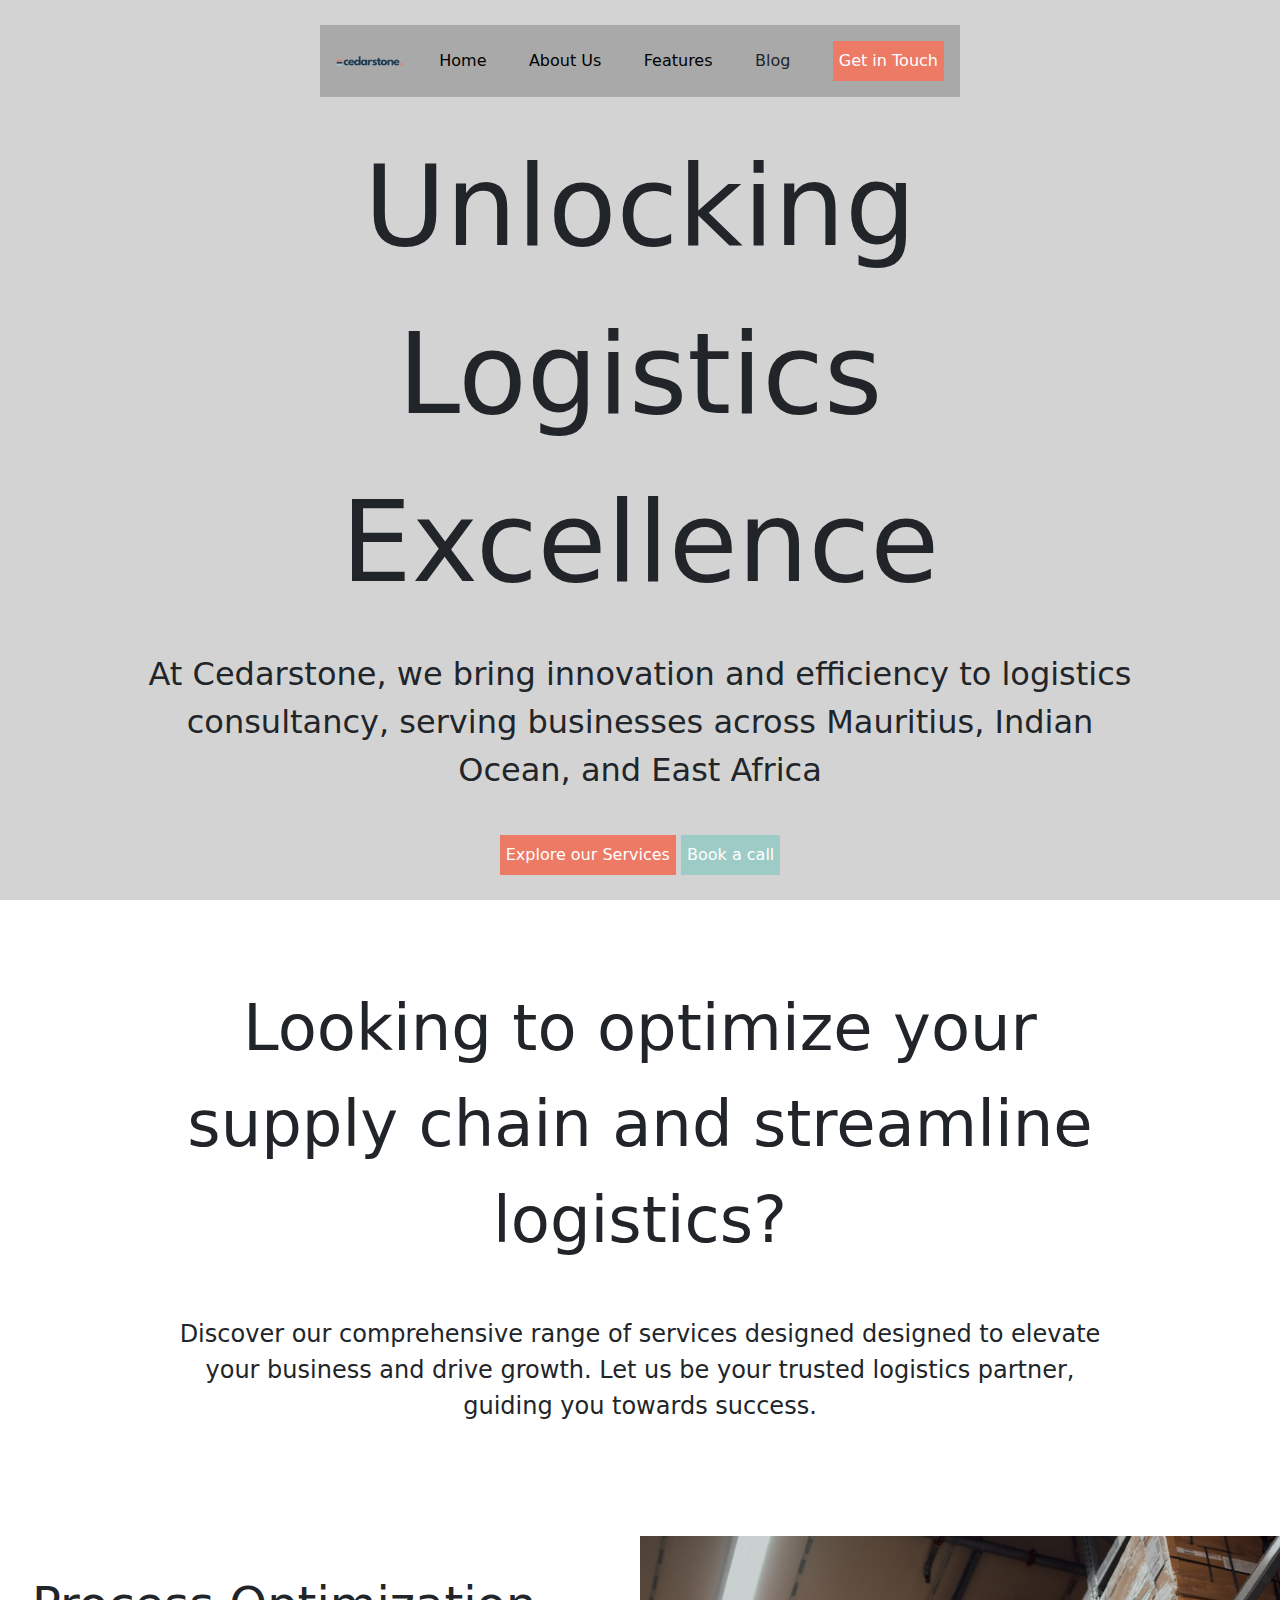
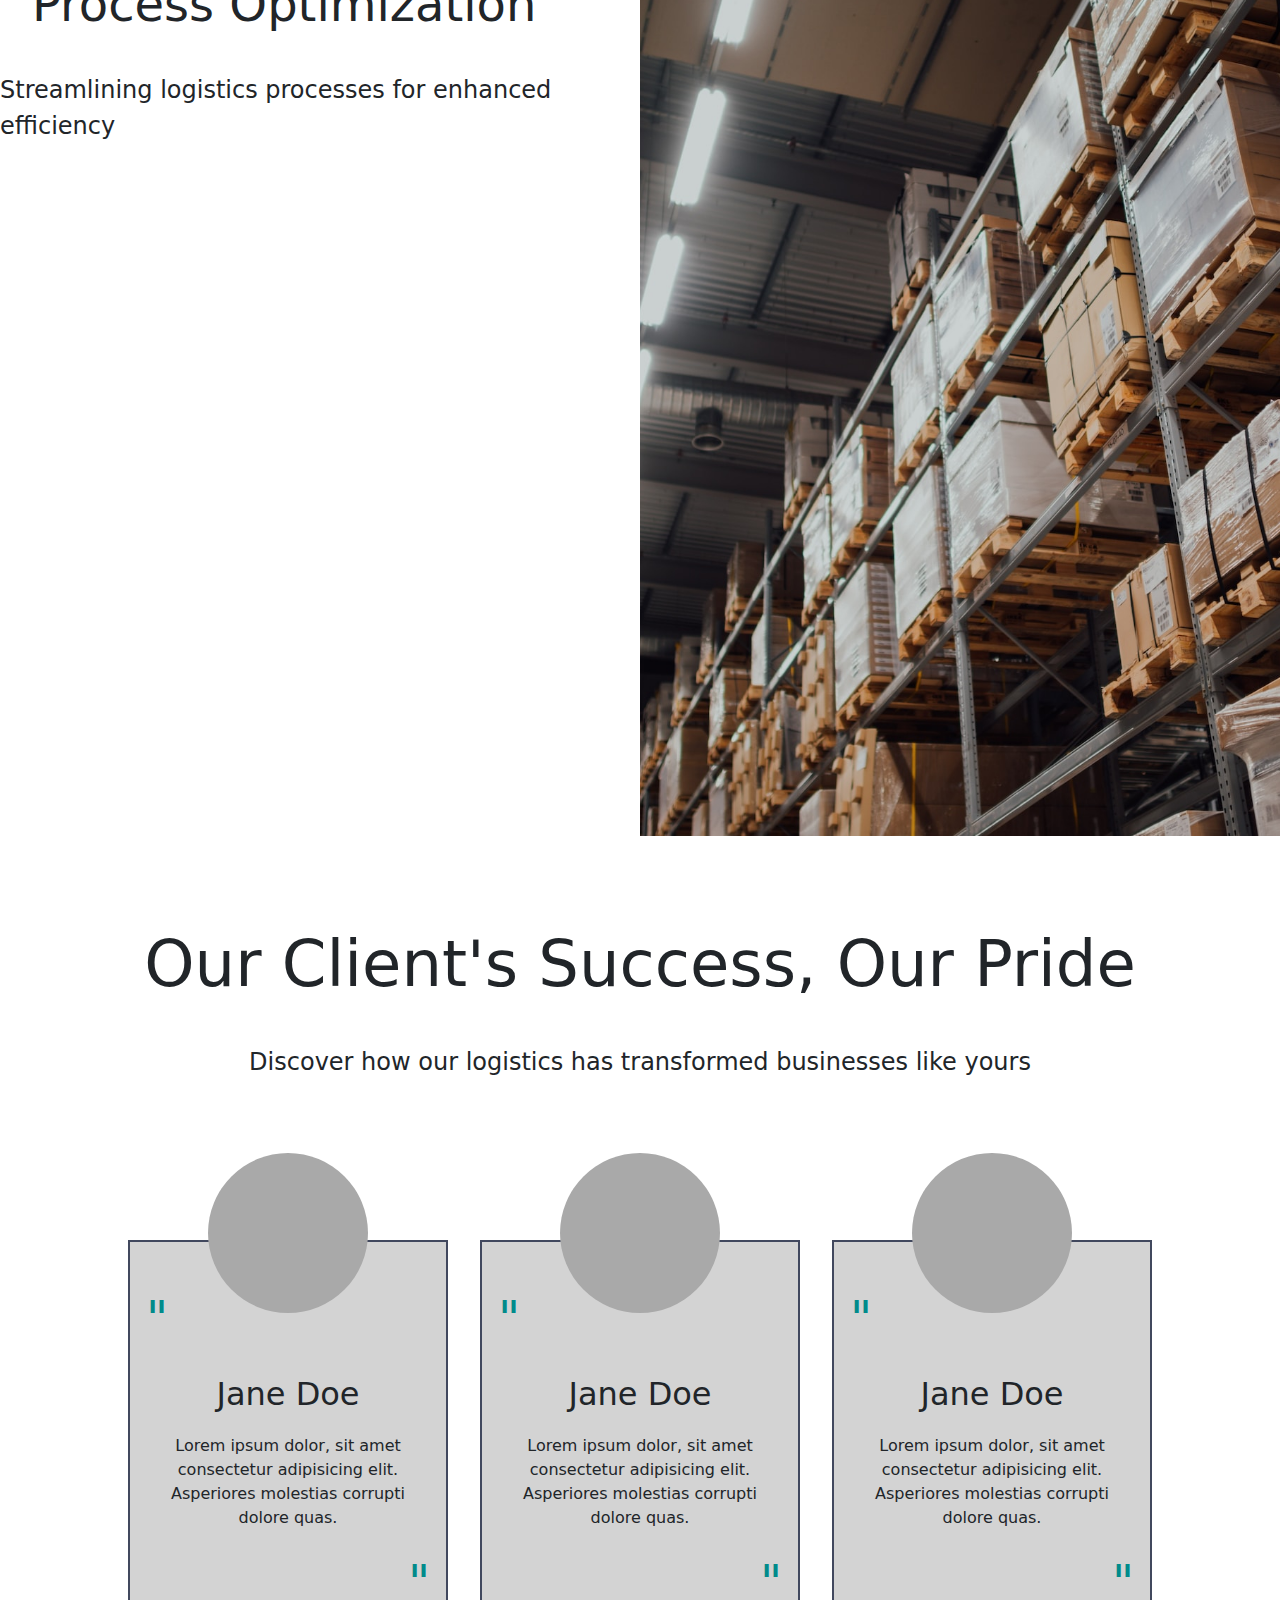
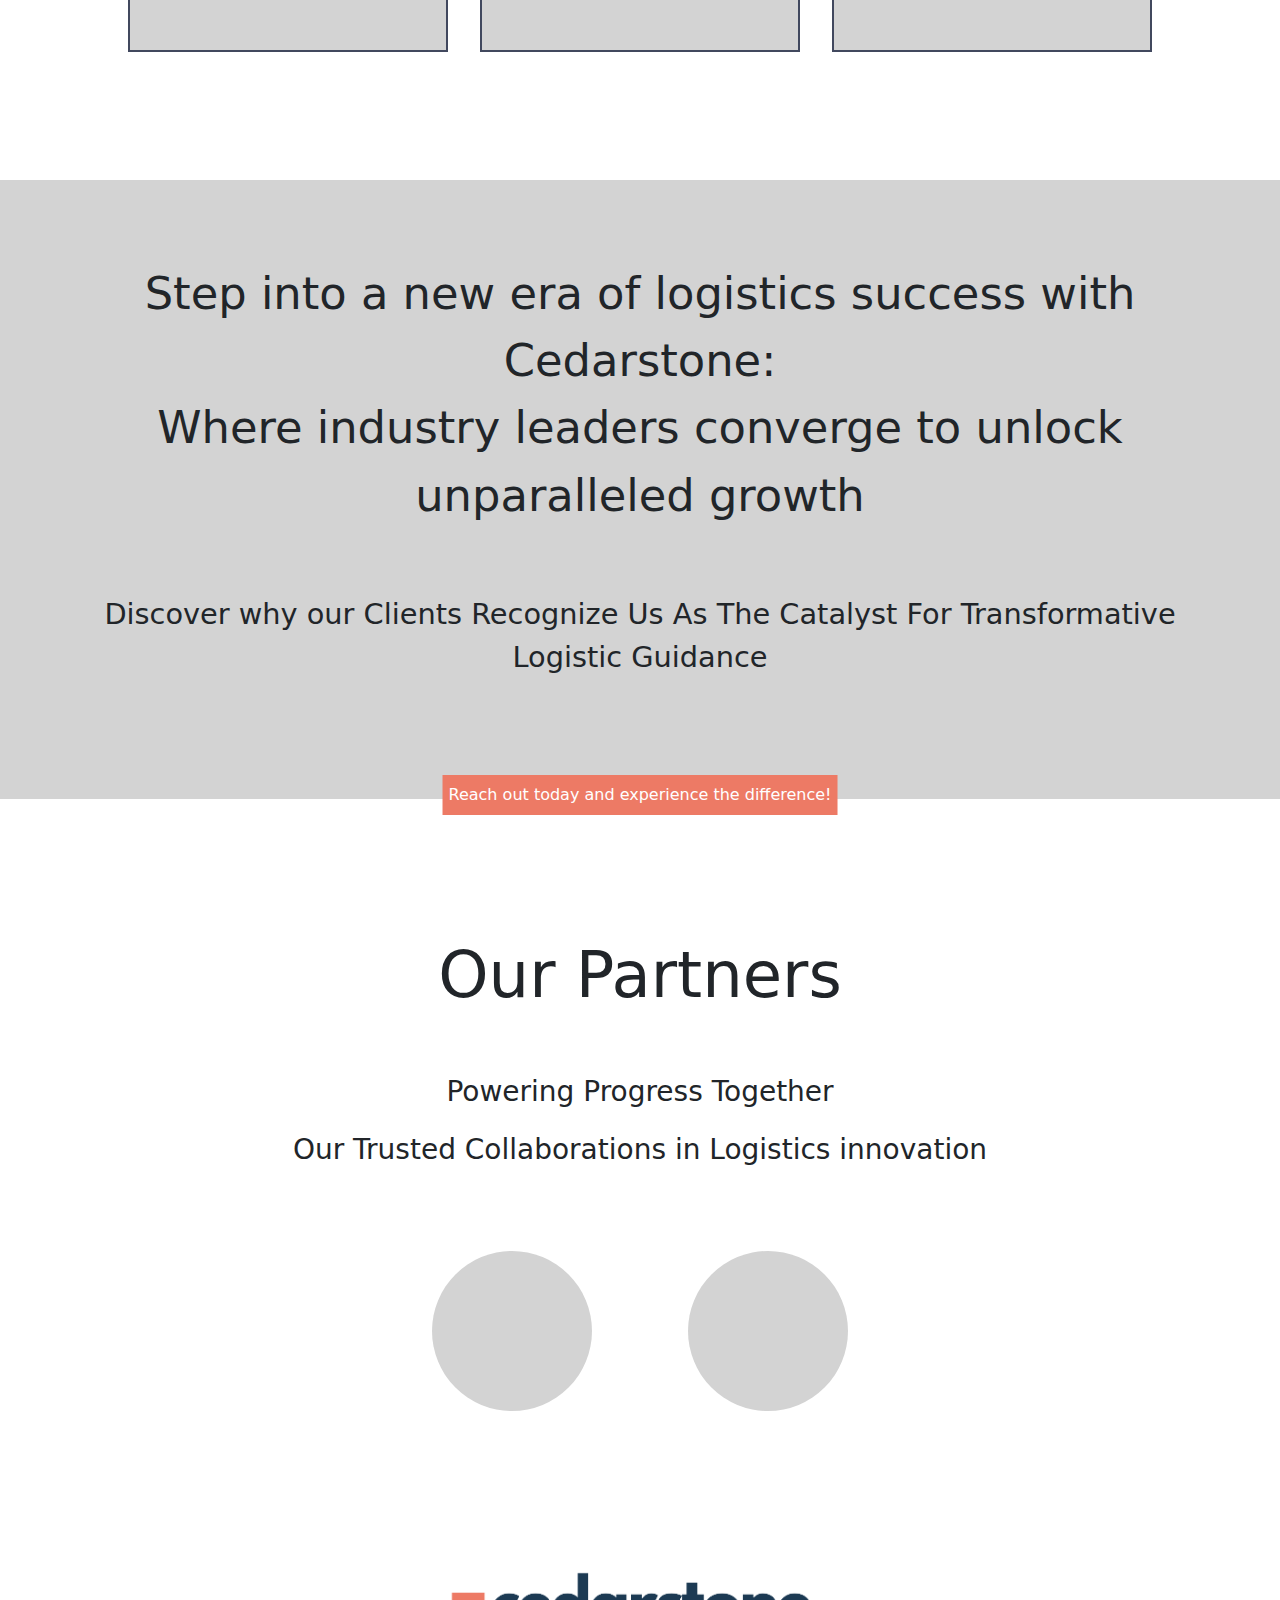
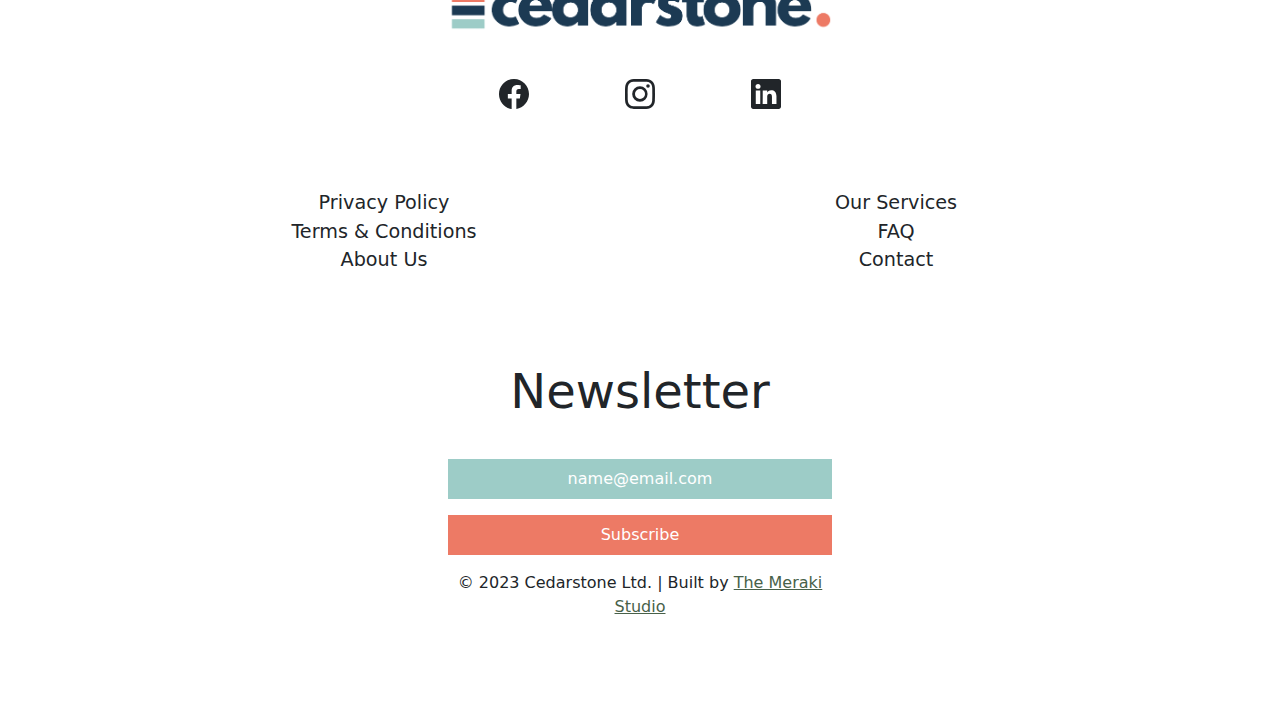
==== commit 6cfcb07a: "Add files via upload" ====
--- a/index.html
+++ b/index.html
@@ -42,7 +42,7 @@
     </p>
   </section>
 
-  <div onclick="goLeft()">
+  <!-- <div onclick="goLeft()">
     <svg xmlns="http://www.w3.org/2000/svg" width="45" height="45" fill="currentColor" class="bi bi-chevron-left"
       viewBox="0 0 16 16">
       <path fill-rule="evenodd"
@@ -56,7 +56,7 @@
         d="M4.646 1.646a.5.5 0 0 1 .708 0l6 6a.5.5 0 0 1 0 .708l-6 6a.5.5 0 0 1-.708-.708L10.293 8 4.646 2.354a.5.5 0 0 1 0-.708z" />
     </svg>
   </div>
-  <button class="carousel-button">Explore</button>
+  <button class="carousel-button">Explore</button> -->
   <Section class="carousel-container">
     <div class="carousel-container-inner">
       <div class="carousel-container-item">
